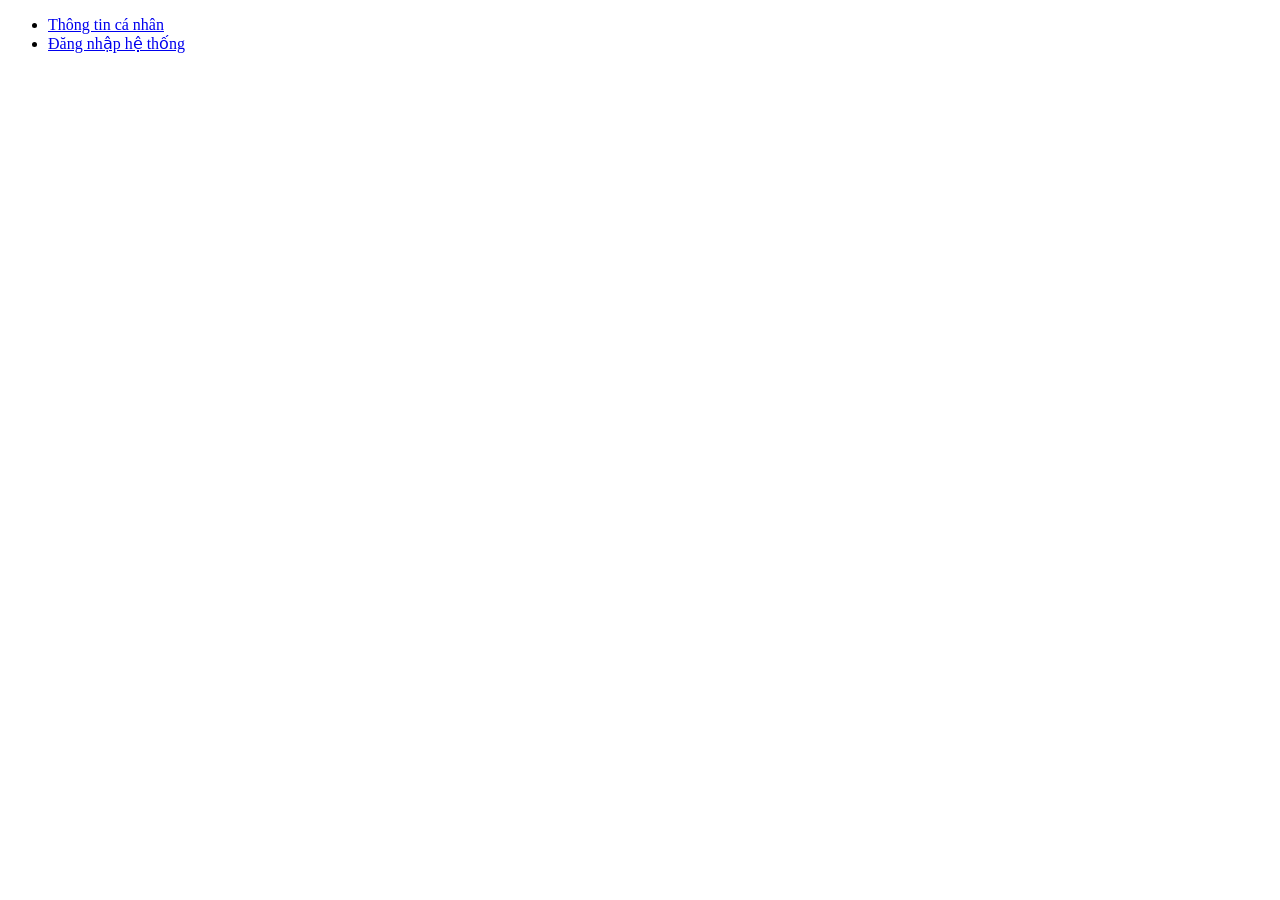
==== index.html @ e7c7f7a5 "Updat a new project" ====
<!DOCTYPE html>
<html lang ="vi">
      <head>
        <meta charset = "utf-8">
        <title>Thông tin cá nhân</title>
      </head>
      <body>
          <ul>
               <li>
                   <a href = "html/page1.html">Thông tin cá nhân</a>
               </li>
                <li>
                   <a href = "html/page2.html">Đăng nhập hệ thống</a>
               </li>
           </ul>
      </body>
</html>
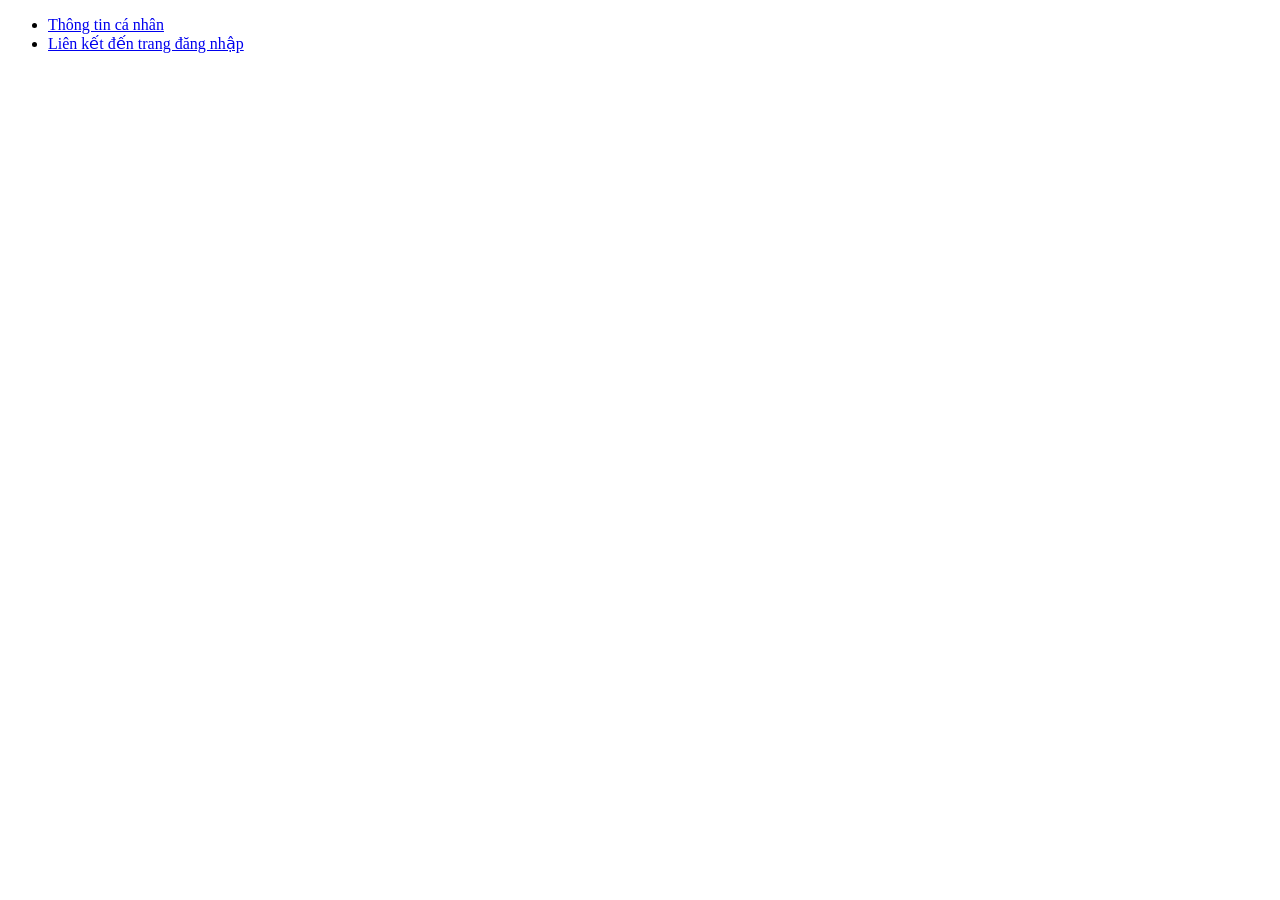
==== commit 6f4e8153: "Modify the content of the second link" ====
--- a/index.html
+++ b/index.html
@@ -10,7 +10,7 @@
                    <a href = "html/page1.html">Thông tin cá nhân</a>
                </li>
                 <li>
-                   <a href = "html/page2.html">Đăng nhập hệ thống</a>
+                   <a href = "html/page2.html">Liên kết đến trang đăng nhập</a>
                </li>
            </ul>
       </body>
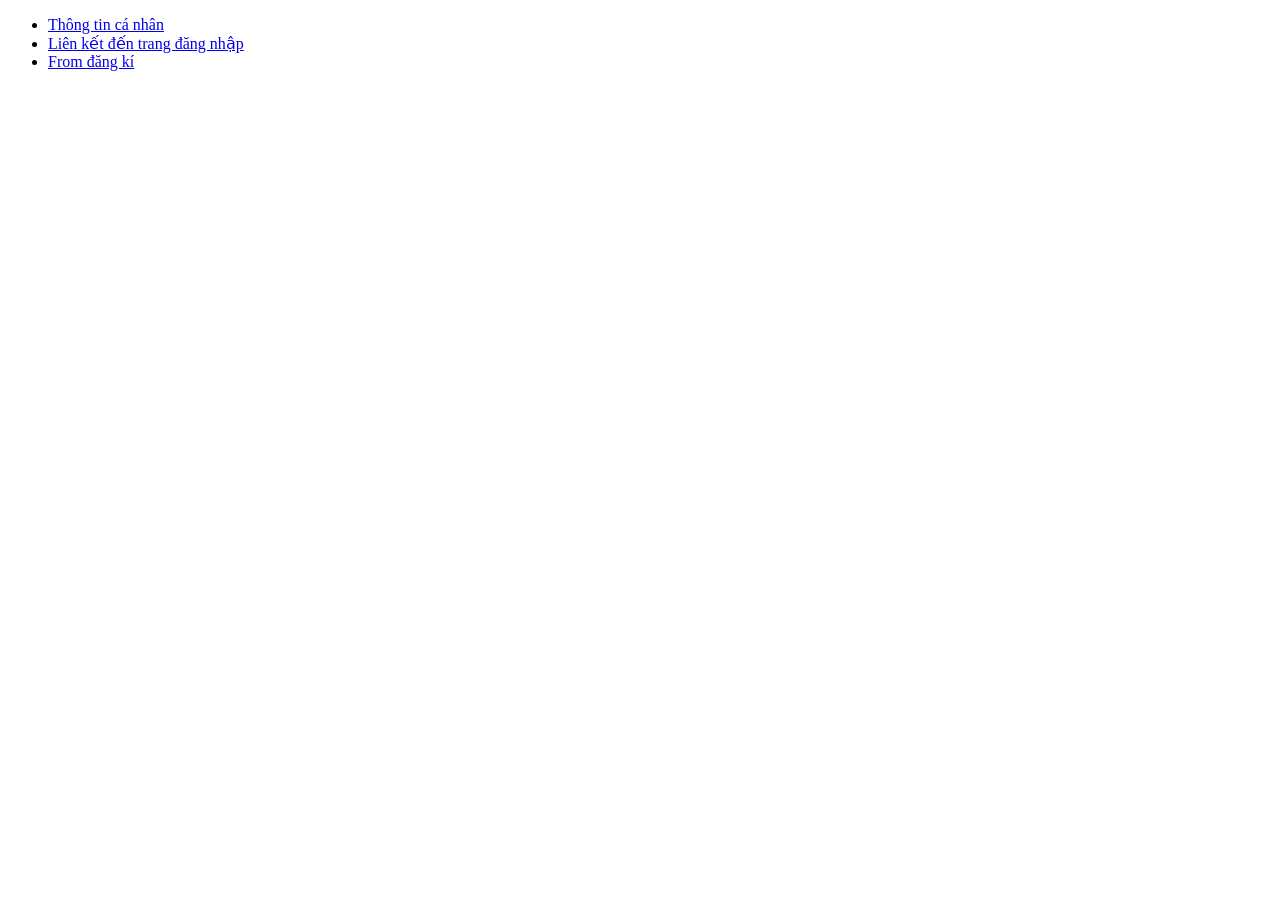
==== commit 216d2ba7: "update page 3" ====
--- a/index.html
+++ b/index.html
@@ -12,6 +12,9 @@
                 <li>
                    <a href = "html/page2.html">Liên kết đến trang đăng nhập</a>
                </li>
+               <li>
+                   <a href = "html/page3.html">From đăng kí</a>
+               </li>
            </ul>
       </body>
 </html>
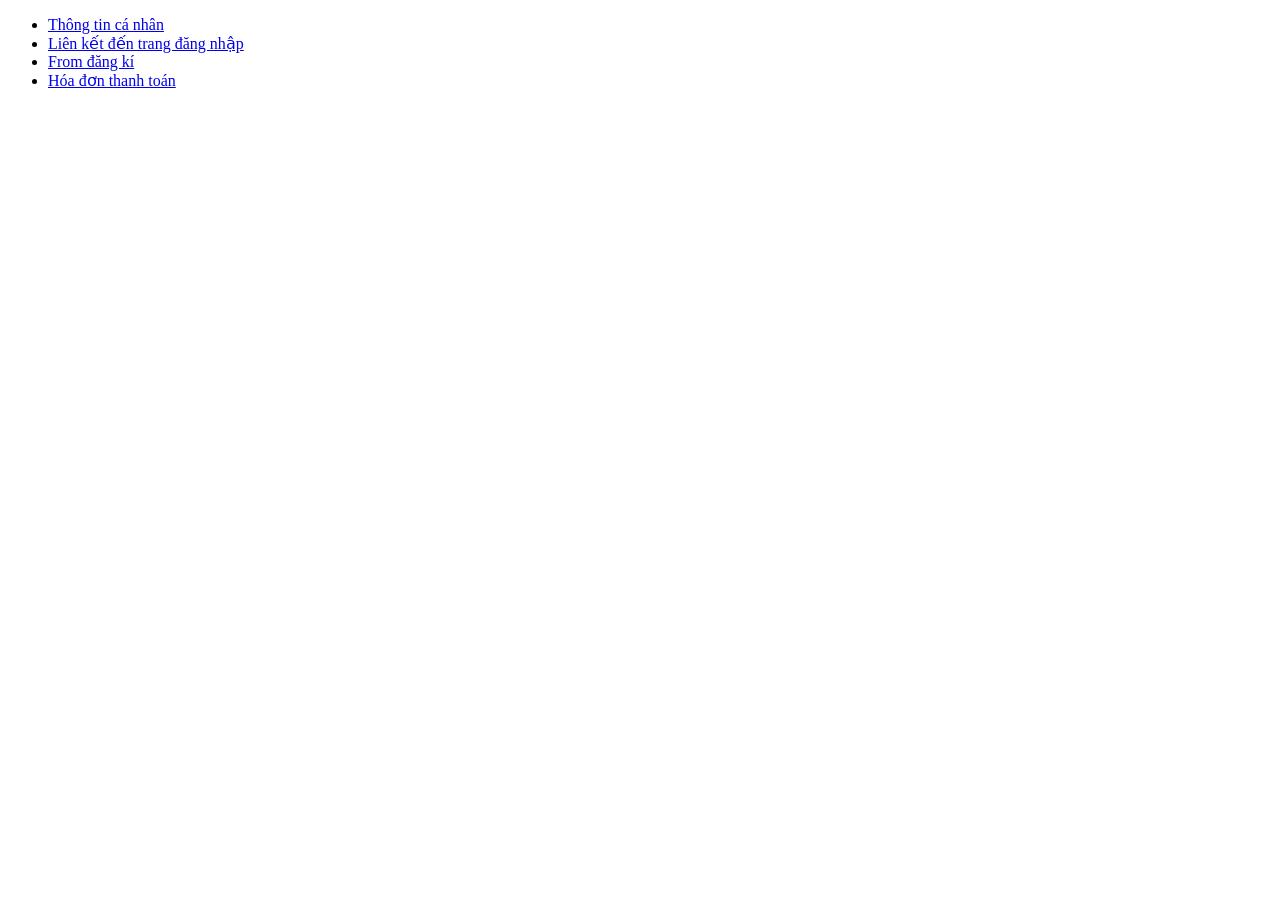
==== commit 8f1a395a: "up page4 ad page5" ====
--- a/index.html
+++ b/index.html
@@ -1,4 +1,4 @@
-<!DOCTYPE html>
+﻿<!DOCTYPE html>
 <html lang ="vi">
       <head>
         <meta charset = "utf-8">
@@ -15,6 +15,9 @@
                <li>
                    <a href = "html/page3.html">From đăng kí</a>
                </li>
+                <li>
+                   <a href = "html/page3.html">Hóa đơn thanh toán</a>
+               </li>
            </ul>
       </body>
 </html>
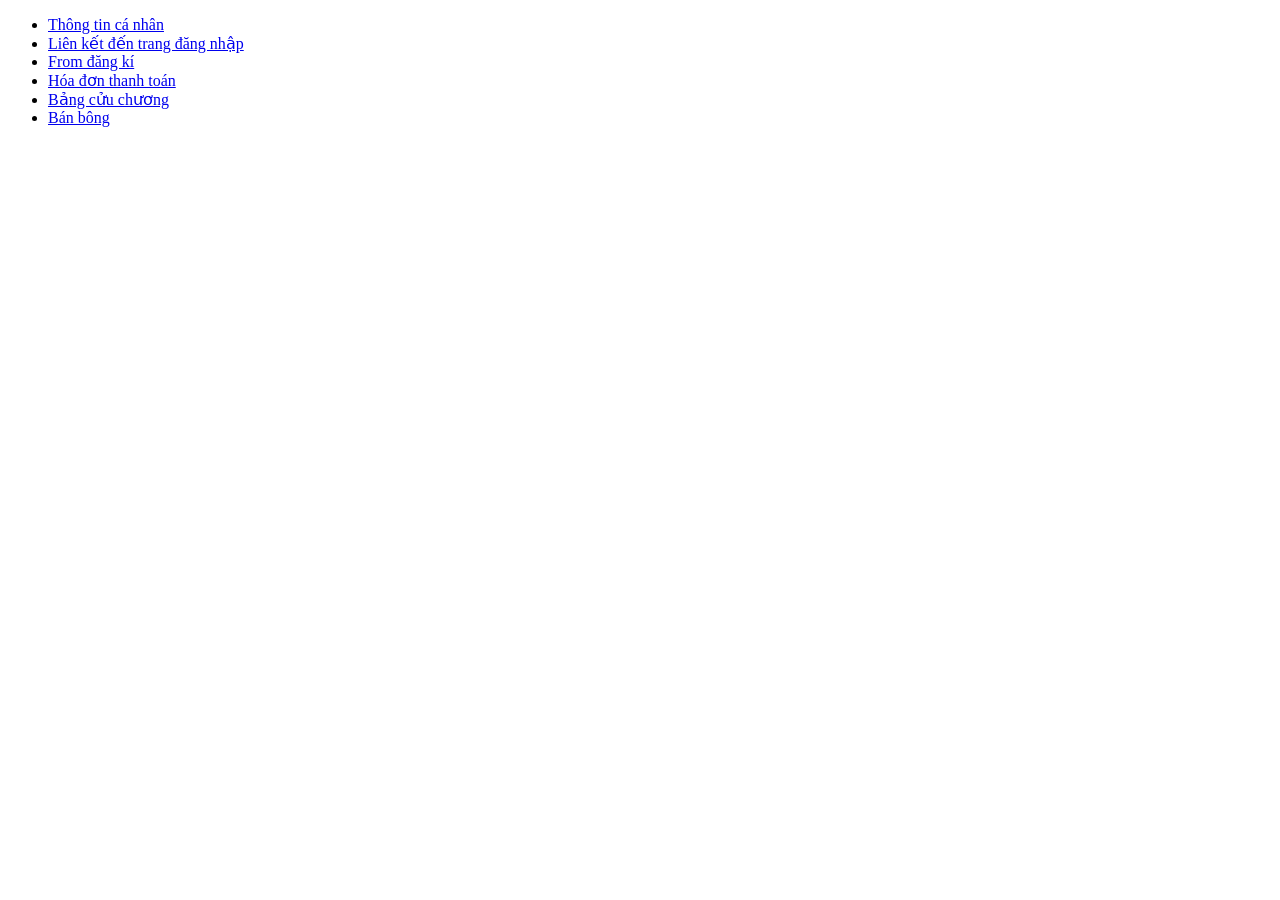
==== commit ef2ea7bf: "ehhh" ====
--- a/index.html
+++ b/index.html
@@ -16,8 +16,15 @@
                    <a href = "html/page3.html">From đăng kí</a>
                </li>
                 <li>
-                   <a href = "html/page3.html">Hóa đơn thanh toán</a>
+                   <a href = "html/page4.html">Hóa đơn thanh toán</a>
                </li>
+               <li>
+                   <a href = "html/page5.html">Bảng cửu chương</a>
+               </li>
+               <li>
+                   <a href = "html/page7.html">Bán bông</a>
+               </li>
+               
            </ul>
       </body>
 </html>
